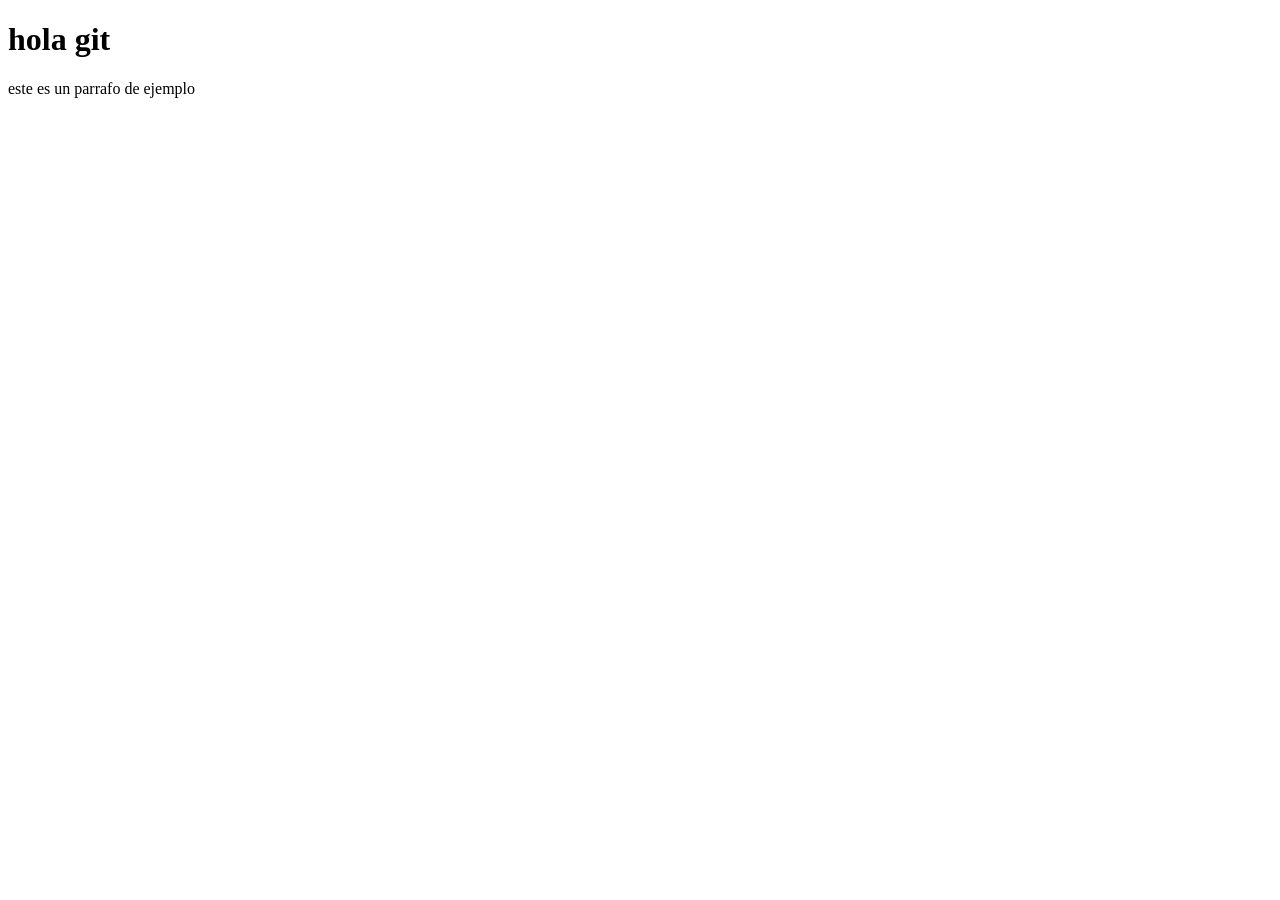
==== index.html @ f9b90426 "first commit" ====
<!DOCTYPE html>
<html lang="en">
<head>
    <meta charset="UTF-8">
    <meta name="viewport" content="width=device-width, initial-scale=1.0">
    <title>Document</title>
</head>
<body>
   <h1>hola git</h1> 
   <p>este es un parrafo de ejemplo</p>
</body>
</html>
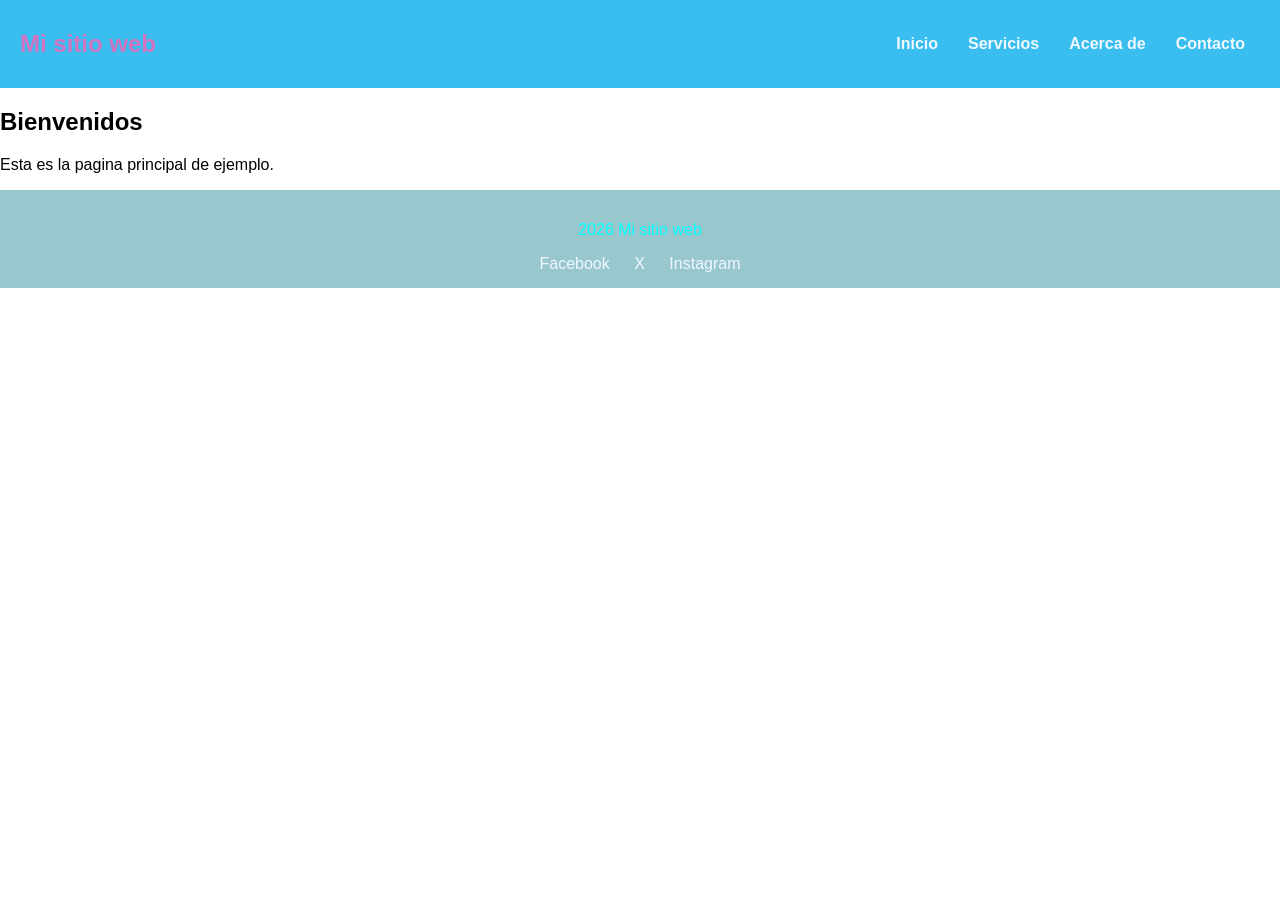
==== commit 9c8d6c51: "se añadieron los estilos" ====
--- a/index.html
+++ b/index.html
@@ -4,9 +4,41 @@
     <meta charset="UTF-8">
     <meta name="viewport" content="width=device-width, initial-scale=1.0">
     <title>Document</title>
+    <link rel="stylesheet" href="/style/style.css">
 </head>
 <body>
-   <h1>hola git</h1> 
-   <p>este es un parrafo de ejemplo</p>
+   <header>
+    <nav>
+        <h1>Mi sitio web </h1>
+        <ul class="navbar">
+            <li><a href="index.html">Inicio</a></li>
+            <li><a href="#">Servicios</a>
+            <ul>
+                <li><a href="https://microsoft.com">microsoft</a></li>
+                <li><a href="https://github.com">github</a></li>
+            </ul>
+            </li>
+            <li><a href="secondary.html">Acerca de</a></li>
+            <li><a href="https://youtube.com">Contacto</a></li>
+        </ul>
+    </nav>
+   </header>
+
+<main>
+    <section>
+        <h2>Bienvenidos</h2>
+        <p>Esta es la pagina principal de ejemplo.</p>
+    </section>
+</main>
+<footer>
+<p>2026 Mi sitio web</p>
+<div class="social-icons">
+    <a href="https://www.facebook.com/" target="_blank">Facebook</a>
+    <a href="https://x.com" target="_blank" >X</a>
+   <a href="https://www.instagram.com/" target="_blank">Instagram</a>
+   
+</div>
+</footer>
+
 </body>
 </html>                                                              
--- a/style/style.css
+++ b/style/style.css
@@ -0,0 +1,70 @@
+body {
+    margin: 0;
+    font-family: Arial, sans-serif;
+}
+
+header {
+    background: rgb(58, 190, 239);
+    color: rgb(208, 116, 194);
+    padding: 10px 20px;
+}
+
+nav {
+    display: flex;
+    justify-content: space-between;
+    align-items: center;
+}
+
+.navbar {
+    list-style: none;
+    display: flex;
+    margin: 0;
+    padding: 0;
+}
+
+.navbar li {
+    position: relative;
+}
+
+.navbar a {
+    color: aliceblue;
+    text-decoration: none;
+    font-weight: bold;
+    padding: 10px 15px;
+    display: block;
+}
+
+.navbar li:hover>ul {
+    display: block;
+}
+
+.navbar ul { 
+    display: none;
+    position: absolute;
+    background: rgb(56, 197, 232);
+    list-style: none;
+    margin: 0%;
+    padding: 0;
+    min-width: 150px;
+}
+.navbar ul li a {
+    padding: 10px;
+}
+
+footer {
+background: rgb(152, 199, 205);
+color: aqua;
+text-align: center;
+padding: 15px;
+}
+
+.social-icons {
+    margin-top: 10px;
+}
+
+.social-icons a {
+    color: aliceblue;
+    margin: 0 10px;
+    text-decoration: none;
+    font-size: 20pxccc;
+}
